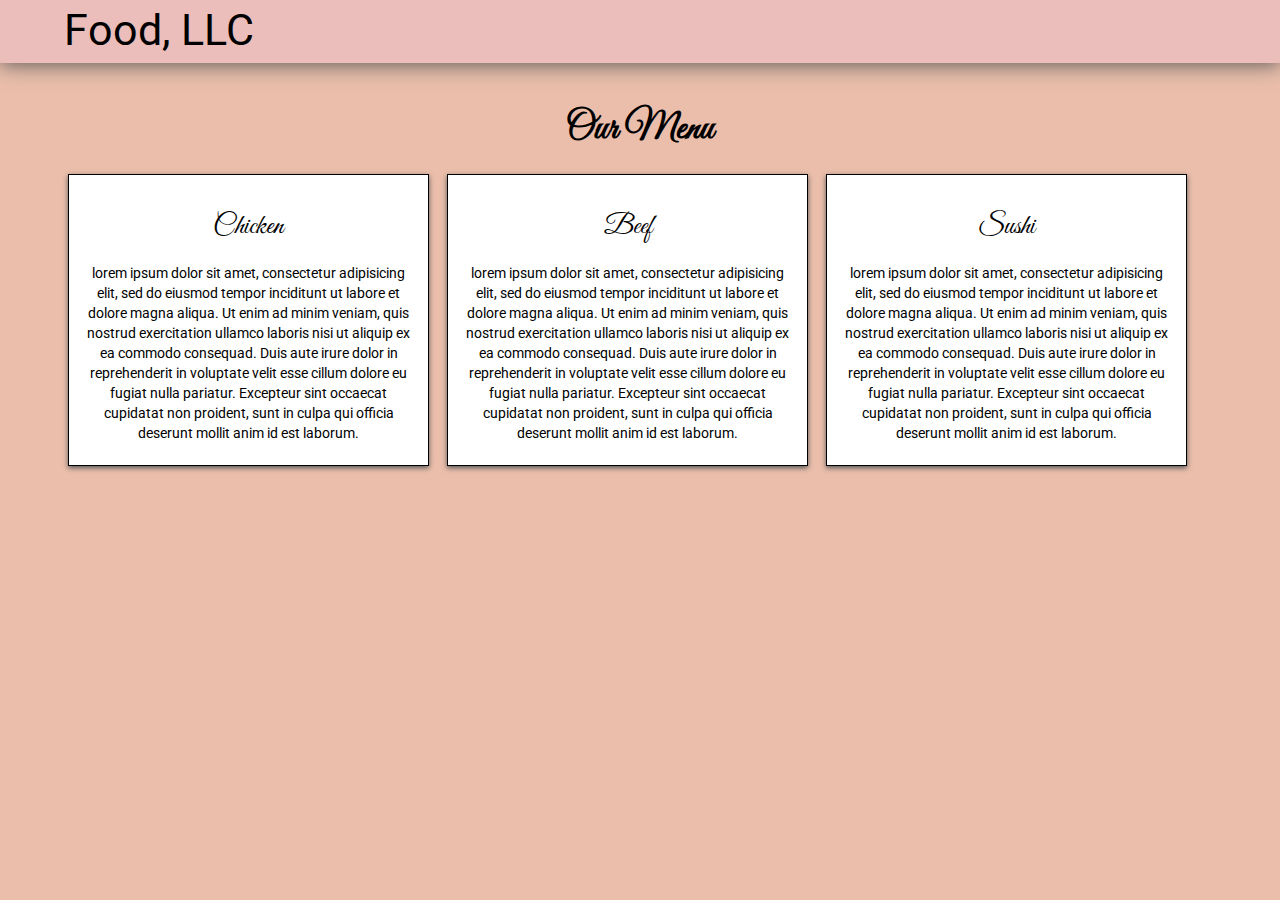
==== module3-solution/index.html @ 6109461c "other fonts" ====
<!doctype html>
<html lang="en">
    <head>
        <meta charset="utf-8">
        <meta http-equiv="X-UA-Compatible" content="IE=edge">
        <meta name="viewport" content="width=device-width, initial-scale=1">

        <!-- HTML5 shim and Respond.js for IE8 support of HTML5 elements and media queries -->
        <!-- WARNING: Respond.js doesn't work if you view the page via file:// -->
        <!--[if lt IE 9]>
            <script src="https://oss.maxcdn.com/html5shiv/3.7.2/html5shiv.min.js"></script>
            <script src="https://oss.maxcdn.com/respond/1.4.2/respond.min.js"></script>
            <![endif]-->

        <title>Assignment Solution for Module 3</title>
        <link rel="stylesheet" href="css/bootstrap.min.css">
        <link rel="stylesheet" href="css/styles.css">
        <link href="https://fonts.googleapis.com/css?family=Roboto" rel="stylesheet">
        <link href="https://fonts.googleapis.com/css?family=Great+Vibes" rel="stylesheet">
    </head>
<body>
  <header>
    <nav id="header-nav" class="navbar navbar-default navbar-static-top">
      <div class="container">
        <div class="navbar-header">
          <div class="navbar-brand">
            <a href="index.html"><span>Food, LLC</span></a>
          </div>
          <button type="button" class="navbar-toggle collapsed" data-toggle="collapse" data-target="#collapsable-nav" aria-expanded="false">
            <span class="sr-only">Toggle navigation</span>
            <span class="icon-bar"></span>
            <span class="icon-bar"></span>
            <span class="icon-bar"></span>
          </button>
        </div>

        <div id="collapsable-nav" class="collapse navbar-collapse">
           <ul id="nav-list" class="nav navbar-nav navbar-right hidden-lg hidden-md hidden-sm">
            <li>
              <a href="#">
                <span></span><br class="hidden-xs"> Chicken</a>
            </li>
            <li>
              <a href="#">
                <span></span><br class="hidden-xs"> Beef</a>
            </li>
            <li>
              <a href="#">
                <span></span><br class="hidden-xs"> Sushi</a>
            </li>
          </ul><!-- #nav-list -->
        </div><!-- .collapse .navbar-collapse -->
      </div><!-- .container -->
    </nav><!-- #header-nav -->
  </header>
  <div class="container">
    <h1>Our Menu</h1>
    <section class="container col-md-4 col-sm-6 col-xs-12">
      <h2 class="title">Chicken</h2>
      <p>lorem ipsum dolor sit amet, consectetur adipisicing elit, sed do eiusmod tempor inciditunt ut labore et dolore magna
        aliqua. Ut enim ad minim veniam, quis nostrud exercitation ullamco laboris nisi ut aliquip ex ea commodo consequad.
        Duis aute irure dolor in reprehenderit in voluptate velit esse cillum dolore eu fugiat nulla pariatur. Excepteur
        sint occaecat cupidatat non proident, sunt in culpa qui officia deserunt mollit anim id est laborum.
      </p>
    </section>
    <section class="container col-md-4 col-sm-6 col-xs-12">
      <h2 class="title">Beef</h2>
      <p>lorem ipsum dolor sit amet, consectetur adipisicing elit, sed do eiusmod tempor inciditunt ut labore et dolore magna
        aliqua. Ut enim ad minim veniam, quis nostrud exercitation ullamco laboris nisi ut aliquip ex ea commodo consequad.
        Duis aute irure dolor in reprehenderit in voluptate velit esse cillum dolore eu fugiat nulla pariatur. Excepteur
        sint occaecat cupidatat non proident, sunt in culpa qui officia deserunt mollit anim id est laborum.
      </p>
    </section>
    <section class="container col-md-4 col-sm-12 col-xs-12">
      <h2 class="title">Sushi</h2>
      <p>lorem ipsum dolor sit amet, consectetur adipisicing elit, sed do eiusmod tempor inciditunt ut labore et dolore magna
        aliqua. Ut enim ad minim veniam, quis nostrud exercitation ullamco laboris nisi ut aliquip ex ea commodo consequad.
        Duis aute irure dolor in reprehenderit in voluptate velit esse cillum dolore eu fugiat nulla pariatur. Excepteur
        sint occaecat cupidatat non proident, sunt in culpa qui officia deserunt mollit anim id est laborum.
      </p>
    </section>
  </div>

  <!-- jQuery (Bootstrap JS plugins depend on it) -->
  <script src="js/jquery-2.1.4.min.js"></script>
  <script src="js/bootstrap.min.js"></script>
  <script src="js/script.js"></script>
</body>
</html>
---- module3-solution/css/styles.css ----
* {
  box-sizing: border-box;
  padding: 0;
  margin: 0;
}
body {
	font-family: 'Roboto', sans-serif;
	color: #000;
	text-align: center;
	background-color: #eabeab;
}
#header-nav {
  position: relative;
  background-color: #ebbebb;
  border-radius: 0;
  border: none;
  width: 100%;
  box-shadow: 0px 1px 20px 0px #555;
}
.navbar-brand a:hover, .navbar-brand a:focus {
  color: #555;
  text-decoration: none;
}
.navbar-brand a span {
  position: absolute;
  left: 0;
  font-size: 2.4em;
  font-color: black;
  left: 5%;
  text-align: middle;
}
header.navbar, .container{
  width: 95%;
}
.container{
  padding: 0.5%;
}
a {
  color: black;
}
h1 {
  font-family: 'Great Vibes', cursive;
  font-weight:bold;
  font-size: 2.7em;
  margin-bottom: 35px;
}
.container{
  padding: 0.5%;
}
section.container {
  position: relative;
  border: 1px solid black;
  padding: 1%;
  background-color: #fff;
  box-shadow: 0px 2px 5px 0px #555;
}

.title {
  font-family: 'Great Vibes', cursive;
  font-size: 2em;
  padding: 0;
  padding: 5px;
}
p {
  padding: 5px;
  padding-bottom: 0;
}
.navbar-header button.navbar-toggle, .navbar-header .icon-bar {
  border: 1px solid #000;
}
.navbar-header button.navbar-toggle {
  clear: both;
  margin-top: -30px;
}

#nav-list {
  margin-top: 10px;
}
#nav-list a {
  color: black;
  text-align: center;
  font-size: 1.2em;
}
#nav-list a span {
  font-size: 1em;
}
#nav-list a:hover {
  background: #fff;
}
.navbar-header button.navbar-toggle, .navbar-header .icon-bar {
  border: 1px solid #555;
}
.navbar-header button.navbar-toggle {
  clear: both;
  margin-top: -30px;
}
.navbar-toggle .icon-bar {
    display: block;
    width: 22px;
    height: 2px;
    border-radius: 1px;
}

/*********** media queries ***********/

@media (min-width: 992px) {
  .col-md-4 {
      float:left;
      margin: -1%;
      margin-left: 2.5%;
      margin-bottom: 2.5%;
      width: 30%;
  }
}

@media (min-width: 768px) and (max-width: 991px) {
  .col-sm-6 {
      float:left;
      margin-left: 2.5%;
      margin-bottom: 2.5%;
      width: 46.25%;
  }
  .col-sm-12 {
    float: left;
    margin-left:2.5%;
    margin-bottom: 25px;
    width: 95%;
  }
}

@media (max-width: 767px) {
  .col-xs-12 {
    float: left;
    margin-left: 2.5%;
    margin-bottom: 2.5%;
    width: 95%;
  }
}

/*********** media queries ***********/
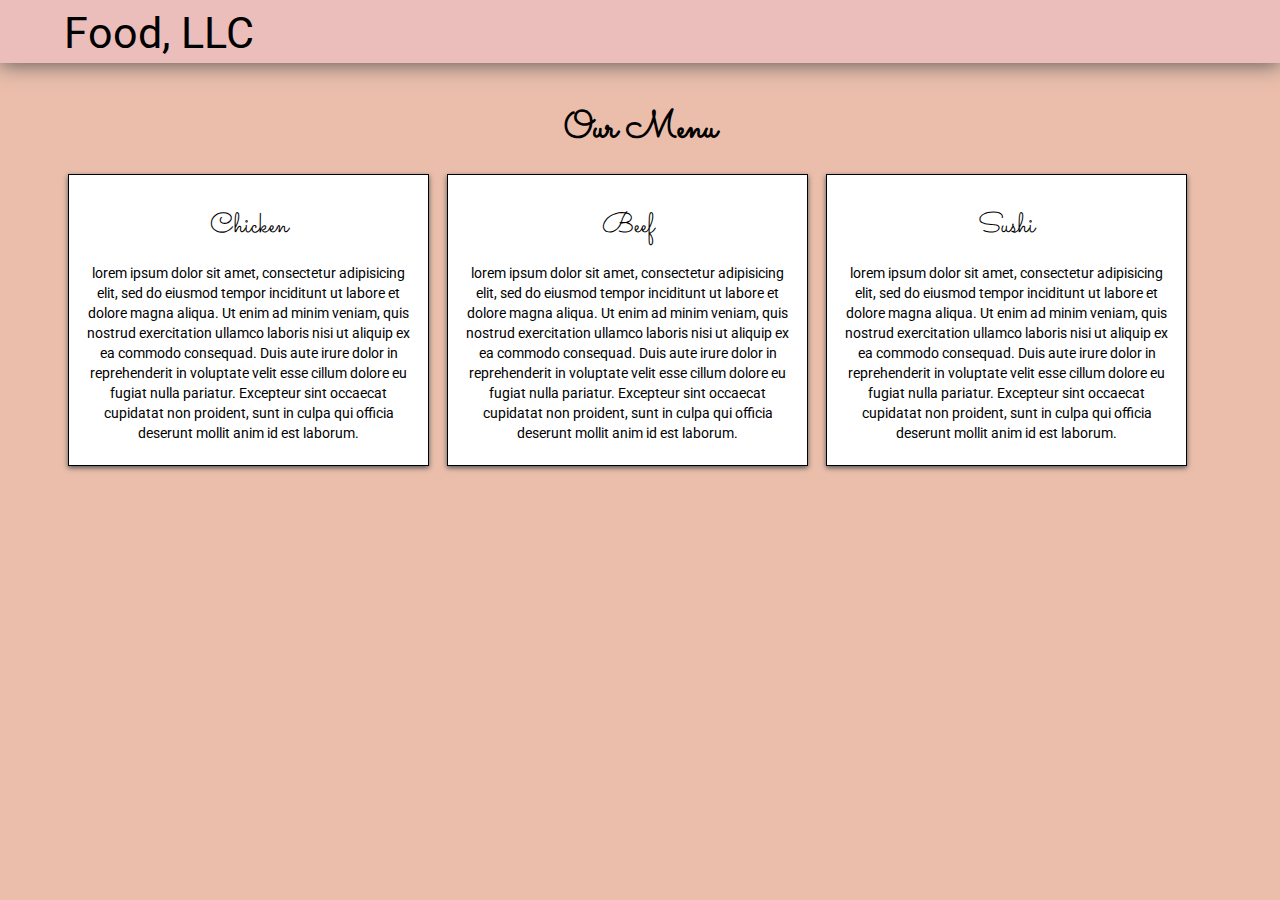
==== commit 847d2e9f: "More changes." ====
--- a/module3-solution/index.html
+++ b/module3-solution/index.html
@@ -16,7 +16,7 @@
         <link rel="stylesheet" href="css/bootstrap.min.css">
         <link rel="stylesheet" href="css/styles.css">
         <link href="https://fonts.googleapis.com/css?family=Roboto" rel="stylesheet">
-        <link href="https://fonts.googleapis.com/css?family=Great+Vibes" rel="stylesheet">
+        <link href="https://fonts.googleapis.com/css?family=Sacramento" rel="stylesheet">
     </head>
 <body>
   <header>
--- a/module3-solution/css/styles.css
+++ b/module3-solution/css/styles.css
@@ -27,6 +27,7 @@
   font-size: 2.4em;
   font-color: black;
   left: 5%;
+  bottom: 30%;
   text-align: middle;
 }
 header.navbar, .container{
@@ -39,7 +40,7 @@
   color: black;
 }
 h1 {
-  font-family: 'Great Vibes', cursive;
+  font-family: 'Sacramento', cursive;
   font-weight:bold;
   font-size: 2.7em;
   margin-bottom: 35px;
@@ -56,7 +57,7 @@
 }
 
 .title {
-  font-family: 'Great Vibes', cursive;
+  font-family: 'Sacramento', cursive;
   font-size: 2em;
   padding: 0;
   padding: 5px;
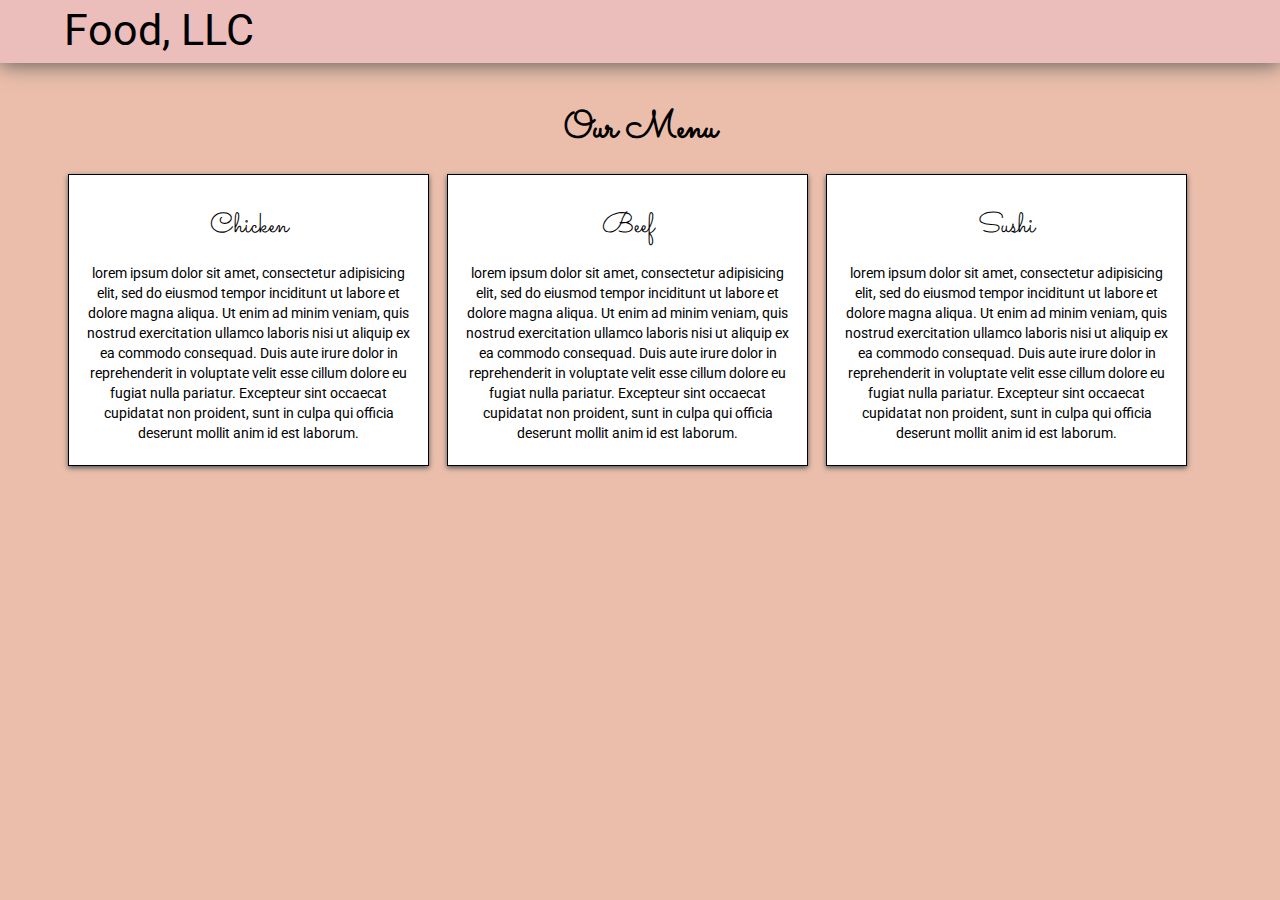
==== commit 68892fc1: "linked to sections" ====
--- a/module3-solution/index.html
+++ b/module3-solution/index.html
@@ -37,15 +37,15 @@
         <div id="collapsable-nav" class="collapse navbar-collapse">
            <ul id="nav-list" class="nav navbar-nav navbar-right hidden-lg hidden-md hidden-sm">
             <li>
-              <a href="#">
+              <a href="#chicken">
                 <span></span><br class="hidden-xs"> Chicken</a>
             </li>
             <li>
-              <a href="#">
+              <a href="#beef">
                 <span></span><br class="hidden-xs"> Beef</a>
             </li>
             <li>
-              <a href="#">
+              <a href="#sushi">
                 <span></span><br class="hidden-xs"> Sushi</a>
             </li>
           </ul><!-- #nav-list -->
@@ -55,24 +55,24 @@
   </header>
   <div class="container">
     <h1>Our Menu</h1>
-    <section class="container col-md-4 col-sm-6 col-xs-12">
-      <h2 class="title">Chicken</h2>
+    <section id="chicken" class="container col-md-4 col-sm-6 col-xs-12">
+      <h2 class="title text-center">Chicken</h2>
       <p>lorem ipsum dolor sit amet, consectetur adipisicing elit, sed do eiusmod tempor inciditunt ut labore et dolore magna
         aliqua. Ut enim ad minim veniam, quis nostrud exercitation ullamco laboris nisi ut aliquip ex ea commodo consequad.
         Duis aute irure dolor in reprehenderit in voluptate velit esse cillum dolore eu fugiat nulla pariatur. Excepteur
         sint occaecat cupidatat non proident, sunt in culpa qui officia deserunt mollit anim id est laborum.
       </p>
     </section>
-    <section class="container col-md-4 col-sm-6 col-xs-12">
-      <h2 class="title">Beef</h2>
+    <section id="beef" class="container col-md-4 col-sm-6 col-xs-12">
+      <h2 class="title text-center">Beef</h2>
       <p>lorem ipsum dolor sit amet, consectetur adipisicing elit, sed do eiusmod tempor inciditunt ut labore et dolore magna
         aliqua. Ut enim ad minim veniam, quis nostrud exercitation ullamco laboris nisi ut aliquip ex ea commodo consequad.
         Duis aute irure dolor in reprehenderit in voluptate velit esse cillum dolore eu fugiat nulla pariatur. Excepteur
         sint occaecat cupidatat non proident, sunt in culpa qui officia deserunt mollit anim id est laborum.
       </p>
     </section>
-    <section class="container col-md-4 col-sm-12 col-xs-12">
-      <h2 class="title">Sushi</h2>
+    <section id="sushi" class="container col-md-4 col-sm-12 col-xs-12">
+      <h2 class="title text-center">Sushi</h2>
       <p>lorem ipsum dolor sit amet, consectetur adipisicing elit, sed do eiusmod tempor inciditunt ut labore et dolore magna
         aliqua. Ut enim ad minim veniam, quis nostrud exercitation ullamco laboris nisi ut aliquip ex ea commodo consequad.
         Duis aute irure dolor in reprehenderit in voluptate velit esse cillum dolore eu fugiat nulla pariatur. Excepteur
--- a/module3-solution/css/styles.css
+++ b/module3-solution/css/styles.css
@@ -23,11 +23,9 @@
 }
 .navbar-brand a span {
   position: absolute;
-  left: 0;
   font-size: 2.4em;
   font-color: black;
   left: 5%;
-  bottom: 30%;
   text-align: middle;
 }
 header.navbar, .container{
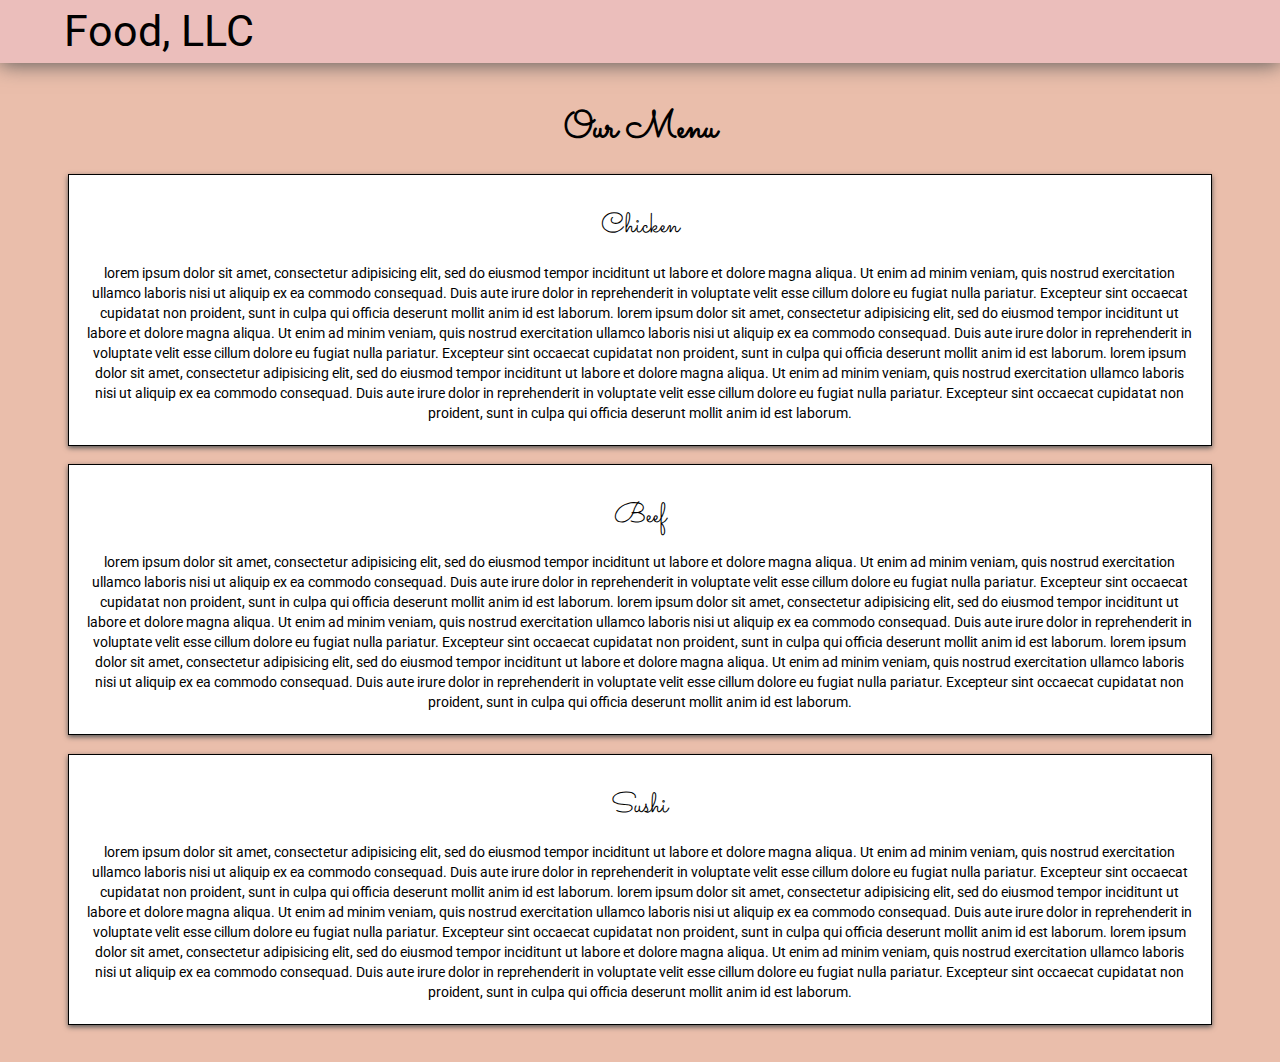
==== commit 975df1ea: "done" ====
--- a/module3-solution/index.html
+++ b/module3-solution/index.html
@@ -54,26 +54,44 @@
     </nav><!-- #header-nav -->
   </header>
   <div class="container">
-    <h1>Our Menu</h1>
-    <section id="chicken" class="container col-md-4 col-sm-6 col-xs-12">
+    <h1 class="text-center">Our Menu</h1>
+    <section id="chicken" class="container col-md-12 col-sm-12 col-xs-12">
       <h2 class="title text-center">Chicken</h2>
       <p>lorem ipsum dolor sit amet, consectetur adipisicing elit, sed do eiusmod tempor inciditunt ut labore et dolore magna
+        aliqua. Ut enim ad minim veniam, quis nostrud exercitation ullamco laboris nisi ut aliquip ex ea commodo consequad.
+        Duis aute irure dolor in reprehenderit in voluptate velit esse cillum dolore eu fugiat nulla pariatur. Excepteur
+        sint occaecat cupidatat non proident, sunt in culpa qui officia deserunt mollit anim id est laborum. lorem ipsum dolor sit amet, consectetur adipisicing elit, sed do eiusmod tempor inciditunt ut labore et dolore magna
+        aliqua. Ut enim ad minim veniam, quis nostrud exercitation ullamco laboris nisi ut aliquip ex ea commodo consequad.
+        Duis aute irure dolor in reprehenderit in voluptate velit esse cillum dolore eu fugiat nulla pariatur. Excepteur
+        sint occaecat cupidatat non proident, sunt in culpa qui officia deserunt mollit anim id est laborum. lorem ipsum dolor sit amet, consectetur adipisicing elit, sed do eiusmod tempor inciditunt ut labore et dolore magna
         aliqua. Ut enim ad minim veniam, quis nostrud exercitation ullamco laboris nisi ut aliquip ex ea commodo consequad.
         Duis aute irure dolor in reprehenderit in voluptate velit esse cillum dolore eu fugiat nulla pariatur. Excepteur
         sint occaecat cupidatat non proident, sunt in culpa qui officia deserunt mollit anim id est laborum.
       </p>
     </section>
-    <section id="beef" class="container col-md-4 col-sm-6 col-xs-12">
+    <section id="beef" class="container col-md-12 col-sm-12 col-xs-12">
       <h2 class="title text-center">Beef</h2>
       <p>lorem ipsum dolor sit amet, consectetur adipisicing elit, sed do eiusmod tempor inciditunt ut labore et dolore magna
+        aliqua. Ut enim ad minim veniam, quis nostrud exercitation ullamco laboris nisi ut aliquip ex ea commodo consequad.
+        Duis aute irure dolor in reprehenderit in voluptate velit esse cillum dolore eu fugiat nulla pariatur. Excepteur
+        sint occaecat cupidatat non proident, sunt in culpa qui officia deserunt mollit anim id est laborum. lorem ipsum dolor sit amet, consectetur adipisicing elit, sed do eiusmod tempor inciditunt ut labore et dolore magna
+        aliqua. Ut enim ad minim veniam, quis nostrud exercitation ullamco laboris nisi ut aliquip ex ea commodo consequad.
+        Duis aute irure dolor in reprehenderit in voluptate velit esse cillum dolore eu fugiat nulla pariatur. Excepteur
+        sint occaecat cupidatat non proident, sunt in culpa qui officia deserunt mollit anim id est laborum. lorem ipsum dolor sit amet, consectetur adipisicing elit, sed do eiusmod tempor inciditunt ut labore et dolore magna
         aliqua. Ut enim ad minim veniam, quis nostrud exercitation ullamco laboris nisi ut aliquip ex ea commodo consequad.
         Duis aute irure dolor in reprehenderit in voluptate velit esse cillum dolore eu fugiat nulla pariatur. Excepteur
         sint occaecat cupidatat non proident, sunt in culpa qui officia deserunt mollit anim id est laborum.
       </p>
     </section>
-    <section id="sushi" class="container col-md-4 col-sm-12 col-xs-12">
+    <section id="sushi" class="container col-md-12 col-sm-12 col-xs-12">
       <h2 class="title text-center">Sushi</h2>
       <p>lorem ipsum dolor sit amet, consectetur adipisicing elit, sed do eiusmod tempor inciditunt ut labore et dolore magna
+        aliqua. Ut enim ad minim veniam, quis nostrud exercitation ullamco laboris nisi ut aliquip ex ea commodo consequad.
+        Duis aute irure dolor in reprehenderit in voluptate velit esse cillum dolore eu fugiat nulla pariatur. Excepteur
+        sint occaecat cupidatat non proident, sunt in culpa qui officia deserunt mollit anim id est laborum. lorem ipsum dolor sit amet, consectetur adipisicing elit, sed do eiusmod tempor inciditunt ut labore et dolore magna
+        aliqua. Ut enim ad minim veniam, quis nostrud exercitation ullamco laboris nisi ut aliquip ex ea commodo consequad.
+        Duis aute irure dolor in reprehenderit in voluptate velit esse cillum dolore eu fugiat nulla pariatur. Excepteur
+        sint occaecat cupidatat non proident, sunt in culpa qui officia deserunt mollit anim id est laborum. lorem ipsum dolor sit amet, consectetur adipisicing elit, sed do eiusmod tempor inciditunt ut labore et dolore magna
         aliqua. Ut enim ad minim veniam, quis nostrud exercitation ullamco laboris nisi ut aliquip ex ea commodo consequad.
         Duis aute irure dolor in reprehenderit in voluptate velit esse cillum dolore eu fugiat nulla pariatur. Excepteur
         sint occaecat cupidatat non proident, sunt in culpa qui officia deserunt mollit anim id est laborum.
--- a/module3-solution/css/styles.css
+++ b/module3-solution/css/styles.css
@@ -22,6 +22,7 @@
   text-decoration: none;
 }
 .navbar-brand a span {
+  line-height: 0.5;
   position: absolute;
   font-size: 2.4em;
   font-color: black;
@@ -73,9 +74,13 @@
 }
 
 #nav-list {
+  border-bottom: 1px solid black;
   margin-top: 10px;
 }
 #nav-list a {
+  border-top: 1px solid black;
+  border-left: 1px solid black;
+  border-right: 1px solid black;
   color: black;
   text-align: center;
   font-size: 1.2em;
@@ -103,22 +108,16 @@
 /*********** media queries ***********/
 
 @media (min-width: 992px) {
-  .col-md-4 {
+  .col-md-12 {
       float:left;
       margin: -1%;
       margin-left: 2.5%;
       margin-bottom: 2.5%;
-      width: 30%;
+      width: 95%;
   }
 }
 
 @media (min-width: 768px) and (max-width: 991px) {
-  .col-sm-6 {
-      float:left;
-      margin-left: 2.5%;
-      margin-bottom: 2.5%;
-      width: 46.25%;
-  }
   .col-sm-12 {
     float: left;
     margin-left:2.5%;
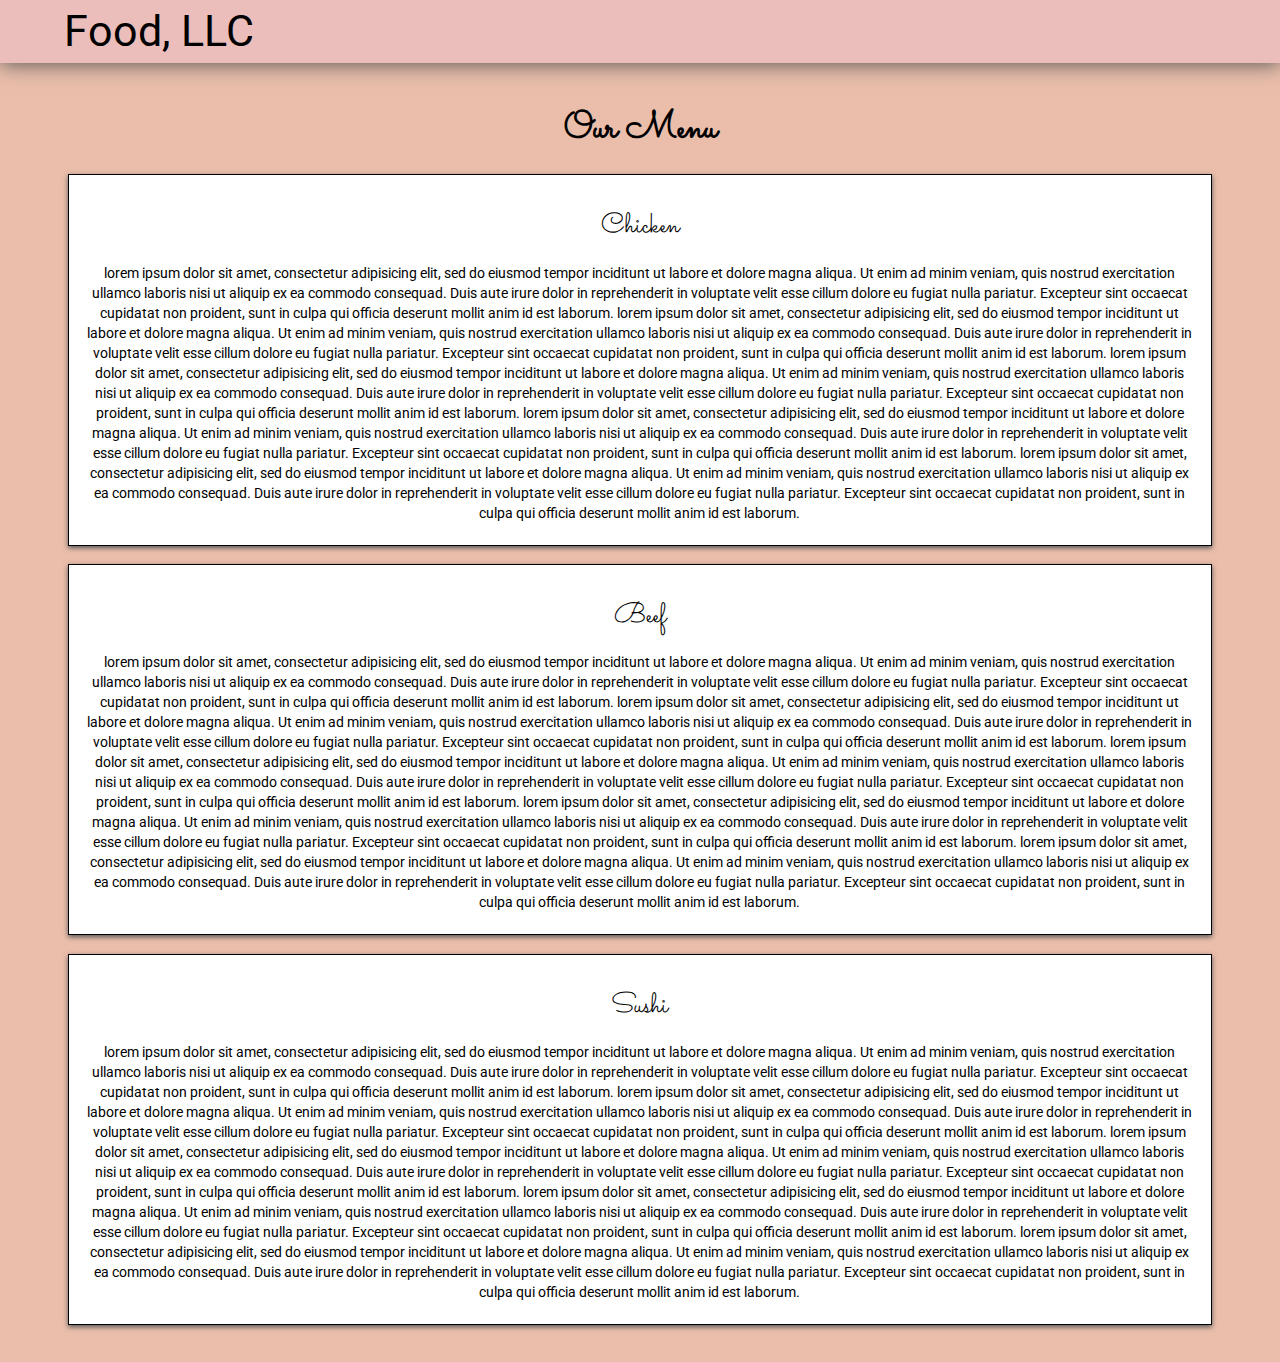
==== commit 7bd54e3f: "Done." ====
--- a/module3-solution/index.html
+++ b/module3-solution/index.html
@@ -66,12 +66,24 @@
         sint occaecat cupidatat non proident, sunt in culpa qui officia deserunt mollit anim id est laborum. lorem ipsum dolor sit amet, consectetur adipisicing elit, sed do eiusmod tempor inciditunt ut labore et dolore magna
         aliqua. Ut enim ad minim veniam, quis nostrud exercitation ullamco laboris nisi ut aliquip ex ea commodo consequad.
         Duis aute irure dolor in reprehenderit in voluptate velit esse cillum dolore eu fugiat nulla pariatur. Excepteur
+        sint occaecat cupidatat non proident, sunt in culpa qui officia deserunt mollit anim id est laborum. lorem ipsum dolor sit amet, consectetur adipisicing elit, sed do eiusmod tempor inciditunt ut labore et dolore magna
+        aliqua. Ut enim ad minim veniam, quis nostrud exercitation ullamco laboris nisi ut aliquip ex ea commodo consequad.
+        Duis aute irure dolor in reprehenderit in voluptate velit esse cillum dolore eu fugiat nulla pariatur. Excepteur
+        sint occaecat cupidatat non proident, sunt in culpa qui officia deserunt mollit anim id est laborum. lorem ipsum dolor sit amet, consectetur adipisicing elit, sed do eiusmod tempor inciditunt ut labore et dolore magna
+        aliqua. Ut enim ad minim veniam, quis nostrud exercitation ullamco laboris nisi ut aliquip ex ea commodo consequad.
+        Duis aute irure dolor in reprehenderit in voluptate velit esse cillum dolore eu fugiat nulla pariatur. Excepteur
         sint occaecat cupidatat non proident, sunt in culpa qui officia deserunt mollit anim id est laborum.
       </p>
     </section>
     <section id="beef" class="container col-md-12 col-sm-12 col-xs-12">
       <h2 class="title text-center">Beef</h2>
       <p>lorem ipsum dolor sit amet, consectetur adipisicing elit, sed do eiusmod tempor inciditunt ut labore et dolore magna
+        aliqua. Ut enim ad minim veniam, quis nostrud exercitation ullamco laboris nisi ut aliquip ex ea commodo consequad.
+        Duis aute irure dolor in reprehenderit in voluptate velit esse cillum dolore eu fugiat nulla pariatur. Excepteur
+        sint occaecat cupidatat non proident, sunt in culpa qui officia deserunt mollit anim id est laborum. lorem ipsum dolor sit amet, consectetur adipisicing elit, sed do eiusmod tempor inciditunt ut labore et dolore magna
+        aliqua. Ut enim ad minim veniam, quis nostrud exercitation ullamco laboris nisi ut aliquip ex ea commodo consequad.
+        Duis aute irure dolor in reprehenderit in voluptate velit esse cillum dolore eu fugiat nulla pariatur. Excepteur
+        sint occaecat cupidatat non proident, sunt in culpa qui officia deserunt mollit anim id est laborum. lorem ipsum dolor sit amet, consectetur adipisicing elit, sed do eiusmod tempor inciditunt ut labore et dolore magna
         aliqua. Ut enim ad minim veniam, quis nostrud exercitation ullamco laboris nisi ut aliquip ex ea commodo consequad.
         Duis aute irure dolor in reprehenderit in voluptate velit esse cillum dolore eu fugiat nulla pariatur. Excepteur
         sint occaecat cupidatat non proident, sunt in culpa qui officia deserunt mollit anim id est laborum. lorem ipsum dolor sit amet, consectetur adipisicing elit, sed do eiusmod tempor inciditunt ut labore et dolore magna
@@ -94,6 +106,12 @@
         sint occaecat cupidatat non proident, sunt in culpa qui officia deserunt mollit anim id est laborum. lorem ipsum dolor sit amet, consectetur adipisicing elit, sed do eiusmod tempor inciditunt ut labore et dolore magna
         aliqua. Ut enim ad minim veniam, quis nostrud exercitation ullamco laboris nisi ut aliquip ex ea commodo consequad.
         Duis aute irure dolor in reprehenderit in voluptate velit esse cillum dolore eu fugiat nulla pariatur. Excepteur
+        sint occaecat cupidatat non proident, sunt in culpa qui officia deserunt mollit anim id est laborum. lorem ipsum dolor sit amet, consectetur adipisicing elit, sed do eiusmod tempor inciditunt ut labore et dolore magna
+        aliqua. Ut enim ad minim veniam, quis nostrud exercitation ullamco laboris nisi ut aliquip ex ea commodo consequad.
+        Duis aute irure dolor in reprehenderit in voluptate velit esse cillum dolore eu fugiat nulla pariatur. Excepteur
+        sint occaecat cupidatat non proident, sunt in culpa qui officia deserunt mollit anim id est laborum. lorem ipsum dolor sit amet, consectetur adipisicing elit, sed do eiusmod tempor inciditunt ut labore et dolore magna
+        aliqua. Ut enim ad minim veniam, quis nostrud exercitation ullamco laboris nisi ut aliquip ex ea commodo consequad.
+        Duis aute irure dolor in reprehenderit in voluptate velit esse cillum dolore eu fugiat nulla pariatur. Excepteur
         sint occaecat cupidatat non proident, sunt in culpa qui officia deserunt mollit anim id est laborum.
       </p>
     </section>
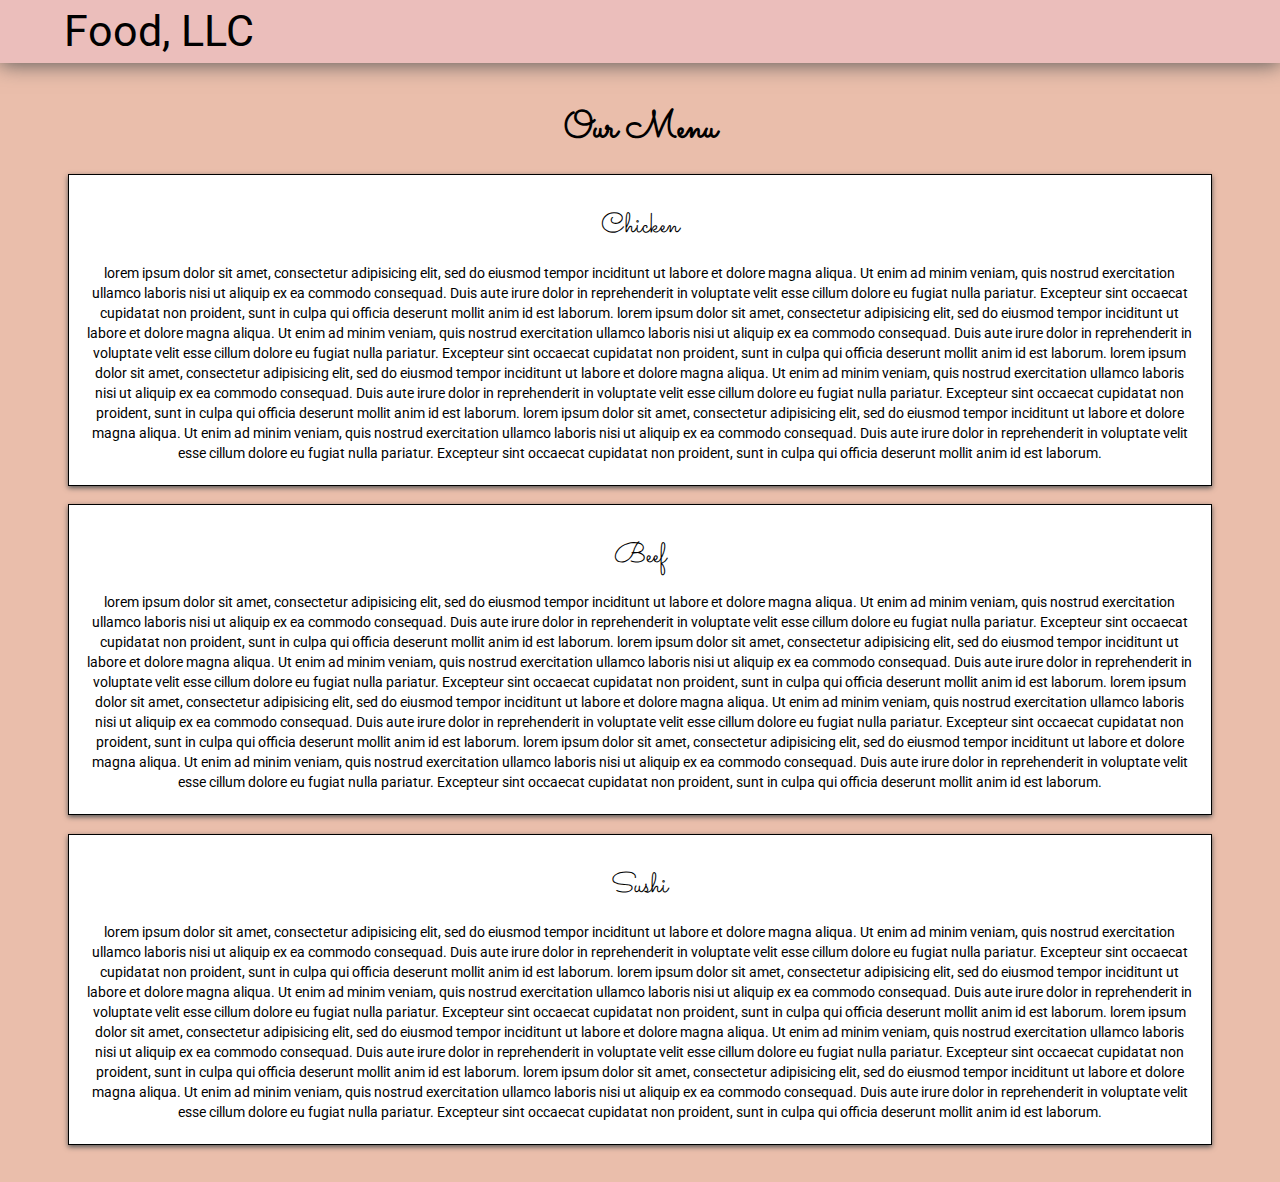
==== commit e5e7ea2b: "Assignment 3 done" ====
--- a/module3-solution/index.html
+++ b/module3-solution/index.html
@@ -69,18 +69,12 @@
         sint occaecat cupidatat non proident, sunt in culpa qui officia deserunt mollit anim id est laborum. lorem ipsum dolor sit amet, consectetur adipisicing elit, sed do eiusmod tempor inciditunt ut labore et dolore magna
         aliqua. Ut enim ad minim veniam, quis nostrud exercitation ullamco laboris nisi ut aliquip ex ea commodo consequad.
         Duis aute irure dolor in reprehenderit in voluptate velit esse cillum dolore eu fugiat nulla pariatur. Excepteur
-        sint occaecat cupidatat non proident, sunt in culpa qui officia deserunt mollit anim id est laborum. lorem ipsum dolor sit amet, consectetur adipisicing elit, sed do eiusmod tempor inciditunt ut labore et dolore magna
-        aliqua. Ut enim ad minim veniam, quis nostrud exercitation ullamco laboris nisi ut aliquip ex ea commodo consequad.
-        Duis aute irure dolor in reprehenderit in voluptate velit esse cillum dolore eu fugiat nulla pariatur. Excepteur
         sint occaecat cupidatat non proident, sunt in culpa qui officia deserunt mollit anim id est laborum.
       </p>
     </section>
     <section id="beef" class="container col-md-12 col-sm-12 col-xs-12">
       <h2 class="title text-center">Beef</h2>
       <p>lorem ipsum dolor sit amet, consectetur adipisicing elit, sed do eiusmod tempor inciditunt ut labore et dolore magna
-        aliqua. Ut enim ad minim veniam, quis nostrud exercitation ullamco laboris nisi ut aliquip ex ea commodo consequad.
-        Duis aute irure dolor in reprehenderit in voluptate velit esse cillum dolore eu fugiat nulla pariatur. Excepteur
-        sint occaecat cupidatat non proident, sunt in culpa qui officia deserunt mollit anim id est laborum. lorem ipsum dolor sit amet, consectetur adipisicing elit, sed do eiusmod tempor inciditunt ut labore et dolore magna
         aliqua. Ut enim ad minim veniam, quis nostrud exercitation ullamco laboris nisi ut aliquip ex ea commodo consequad.
         Duis aute irure dolor in reprehenderit in voluptate velit esse cillum dolore eu fugiat nulla pariatur. Excepteur
         sint occaecat cupidatat non proident, sunt in culpa qui officia deserunt mollit anim id est laborum. lorem ipsum dolor sit amet, consectetur adipisicing elit, sed do eiusmod tempor inciditunt ut labore et dolore magna
@@ -109,9 +103,6 @@
         sint occaecat cupidatat non proident, sunt in culpa qui officia deserunt mollit anim id est laborum. lorem ipsum dolor sit amet, consectetur adipisicing elit, sed do eiusmod tempor inciditunt ut labore et dolore magna
         aliqua. Ut enim ad minim veniam, quis nostrud exercitation ullamco laboris nisi ut aliquip ex ea commodo consequad.
         Duis aute irure dolor in reprehenderit in voluptate velit esse cillum dolore eu fugiat nulla pariatur. Excepteur
-        sint occaecat cupidatat non proident, sunt in culpa qui officia deserunt mollit anim id est laborum. lorem ipsum dolor sit amet, consectetur adipisicing elit, sed do eiusmod tempor inciditunt ut labore et dolore magna
-        aliqua. Ut enim ad minim veniam, quis nostrud exercitation ullamco laboris nisi ut aliquip ex ea commodo consequad.
-        Duis aute irure dolor in reprehenderit in voluptate velit esse cillum dolore eu fugiat nulla pariatur. Excepteur
         sint occaecat cupidatat non proident, sunt in culpa qui officia deserunt mollit anim id est laborum.
       </p>
     </section>
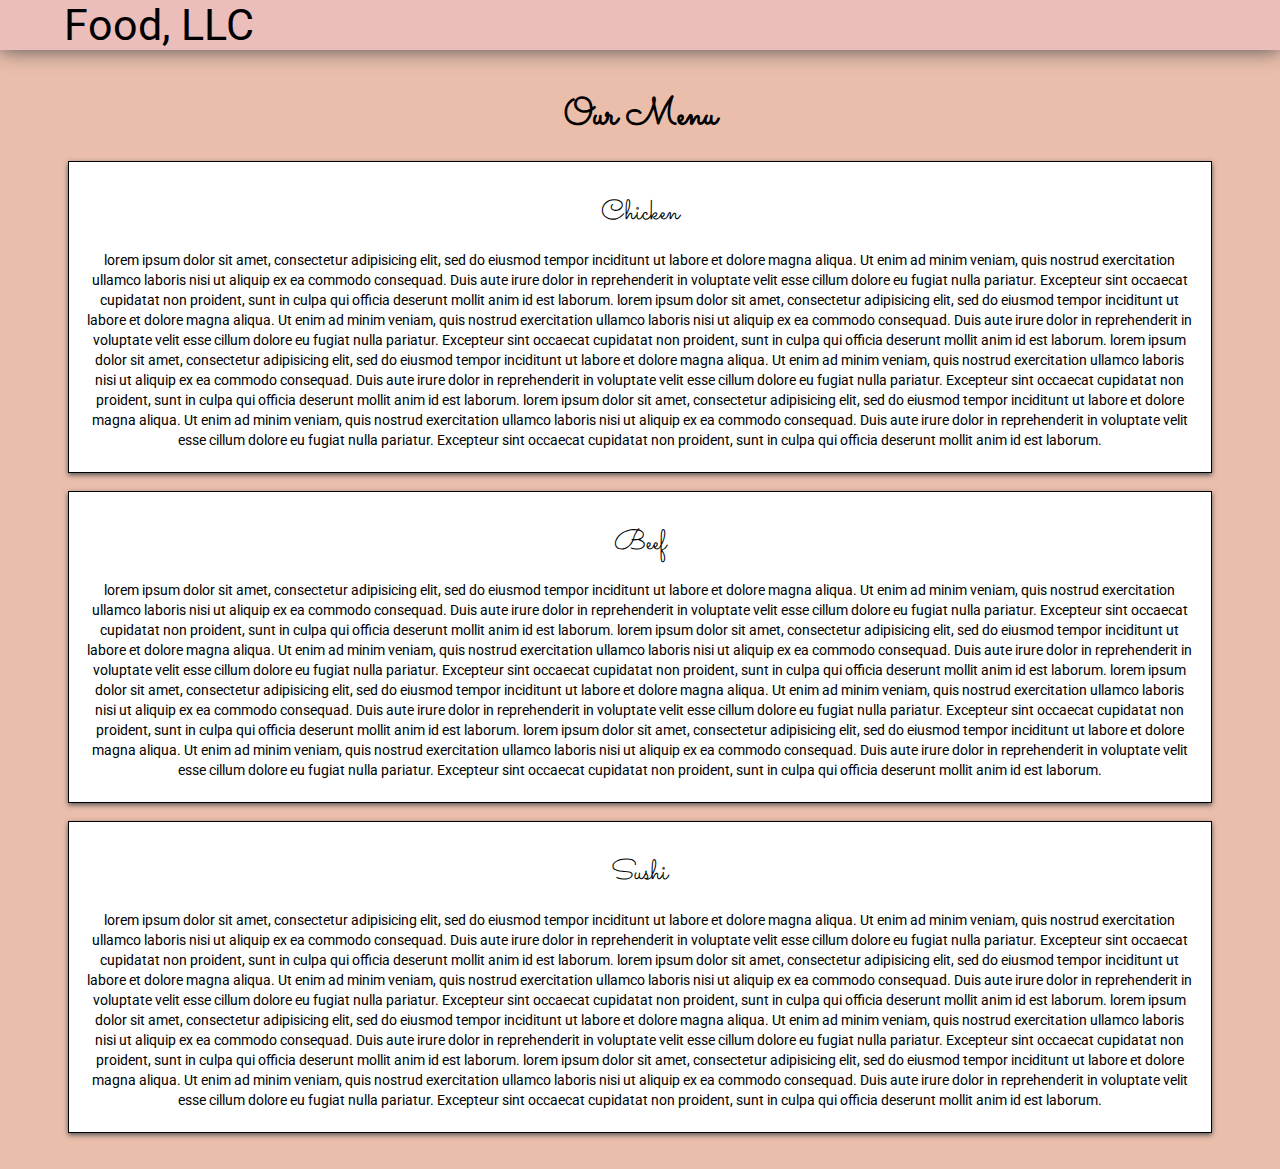
==== commit 67eaa487: "adjusted" ====
--- a/module3-solution/index.html
+++ b/module3-solution/index.html
@@ -21,7 +21,7 @@
 <body>
   <header>
     <nav id="header-nav" class="navbar navbar-default navbar-static-top">
-      <div class="container">
+      <div class="container-fluid">
         <div class="navbar-header">
           <div class="navbar-brand">
             <a href="index.html"><span>Food, LLC</span></a>
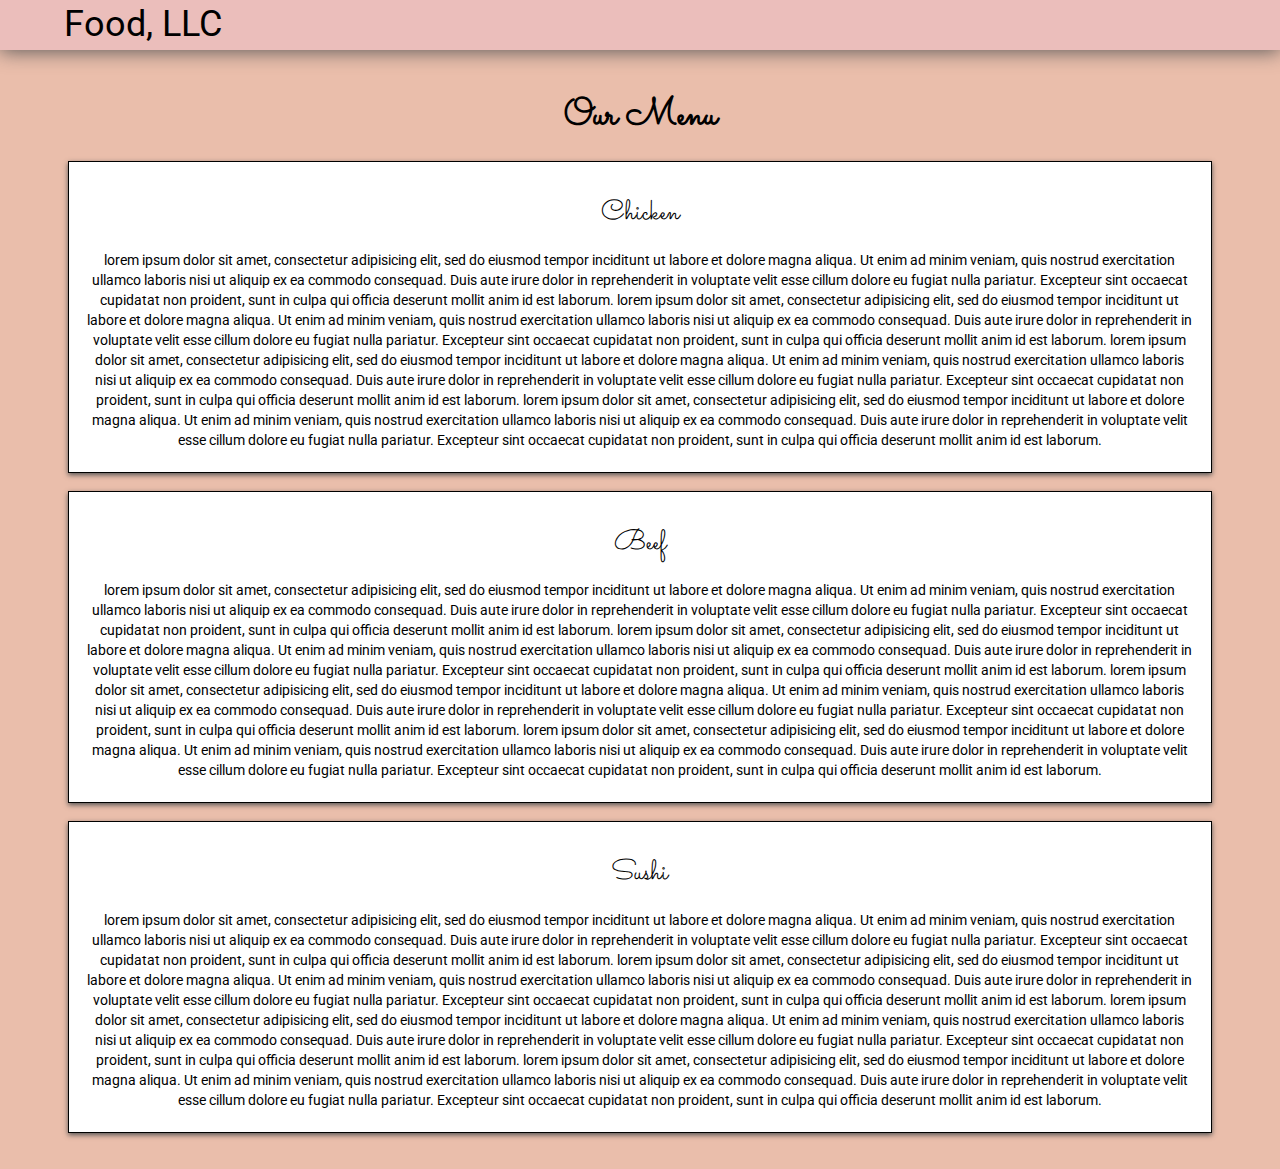
==== commit cbb0f6df: "adjusted a bit" ====
--- a/module3-solution/index.html
+++ b/module3-solution/index.html
@@ -35,7 +35,7 @@
         </div>
 
         <div id="collapsable-nav" class="collapse navbar-collapse">
-           <ul id="nav-list" class="nav navbar-nav navbar-right hidden-lg hidden-md hidden-sm">
+           <ul id="nav-list" class="nav navbar-nav navbar-right visible-xs text-center">
             <li>
               <a href="#chicken">
                 <span></span><br class="hidden-xs"> Chicken</a>
--- a/module3-solution/css/styles.css
+++ b/module3-solution/css/styles.css
@@ -24,7 +24,7 @@
 .navbar-brand a span {
   line-height: 0.5;
   position: absolute;
-  font-size: 2.4em;
+  font-size: 2em;
   font-color: black;
   left: 5%;
   text-align: middle;
@@ -68,11 +68,6 @@
 .navbar-header button.navbar-toggle, .navbar-header .icon-bar {
   border: 1px solid #000;
 }
-.navbar-header button.navbar-toggle {
-  clear: both;
-  margin-top: -30px;
-}
-
 #nav-list {
   border-bottom: 1px solid black;
   margin-top: 10px;
@@ -96,7 +91,7 @@
 }
 .navbar-header button.navbar-toggle {
   clear: both;
-  margin-top: -30px;
+  margin-top: -40px;
 }
 .navbar-toggle .icon-bar {
     display: block;
